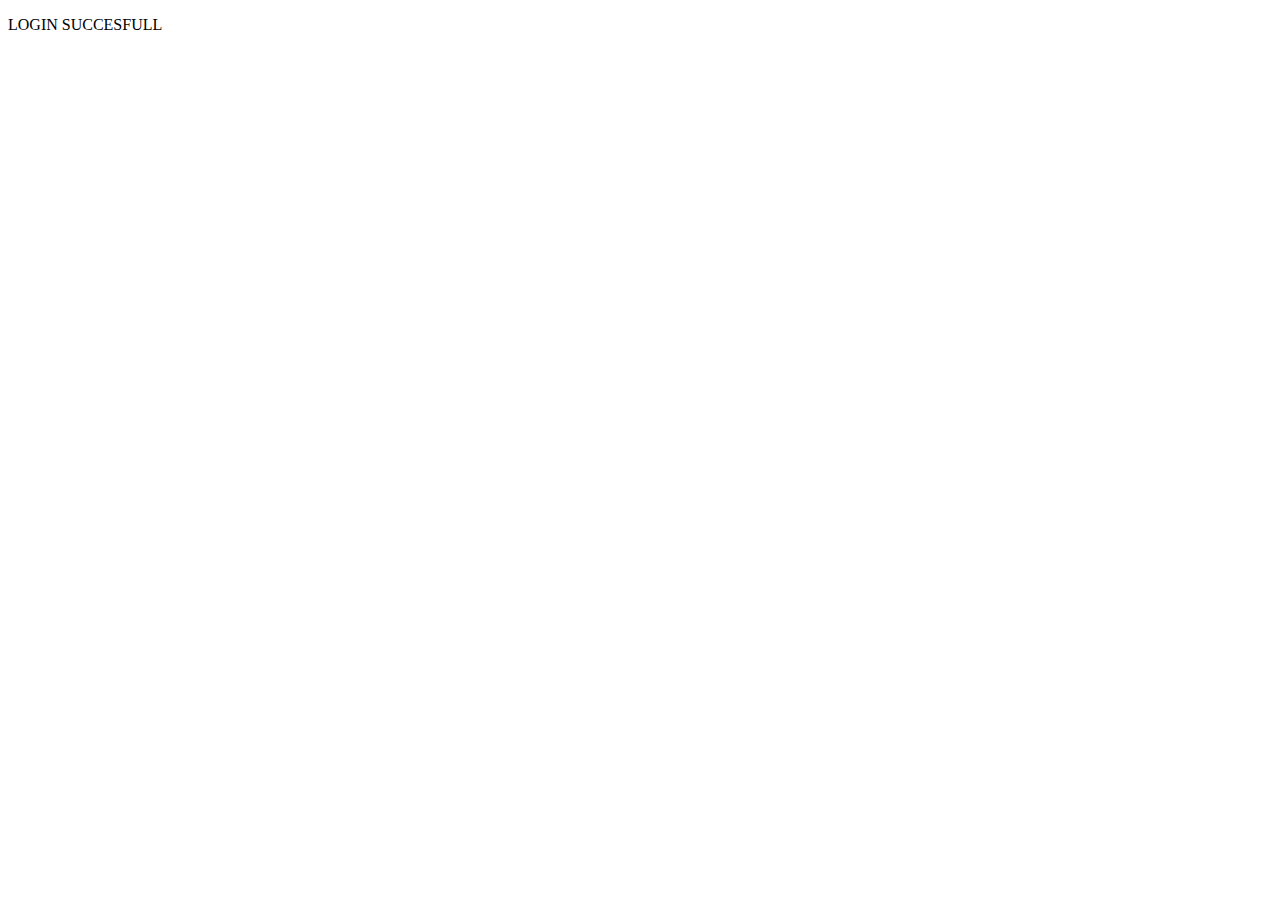
==== src/main/resources/templates/compare.html @ 1e2c6398 "Created registration and login page" ====
<!DOCTYPE html>
<html lang="en" xmlns:layout="http://www.ultraq.net.nz/thymeleaf/layout"
      layout:decorate="~{layouts/layoutDefault}">
<body>
<div layout:fragment="content">

    <p> LOGIN SUCCESFULL </p>
</div>
</body>
</html>
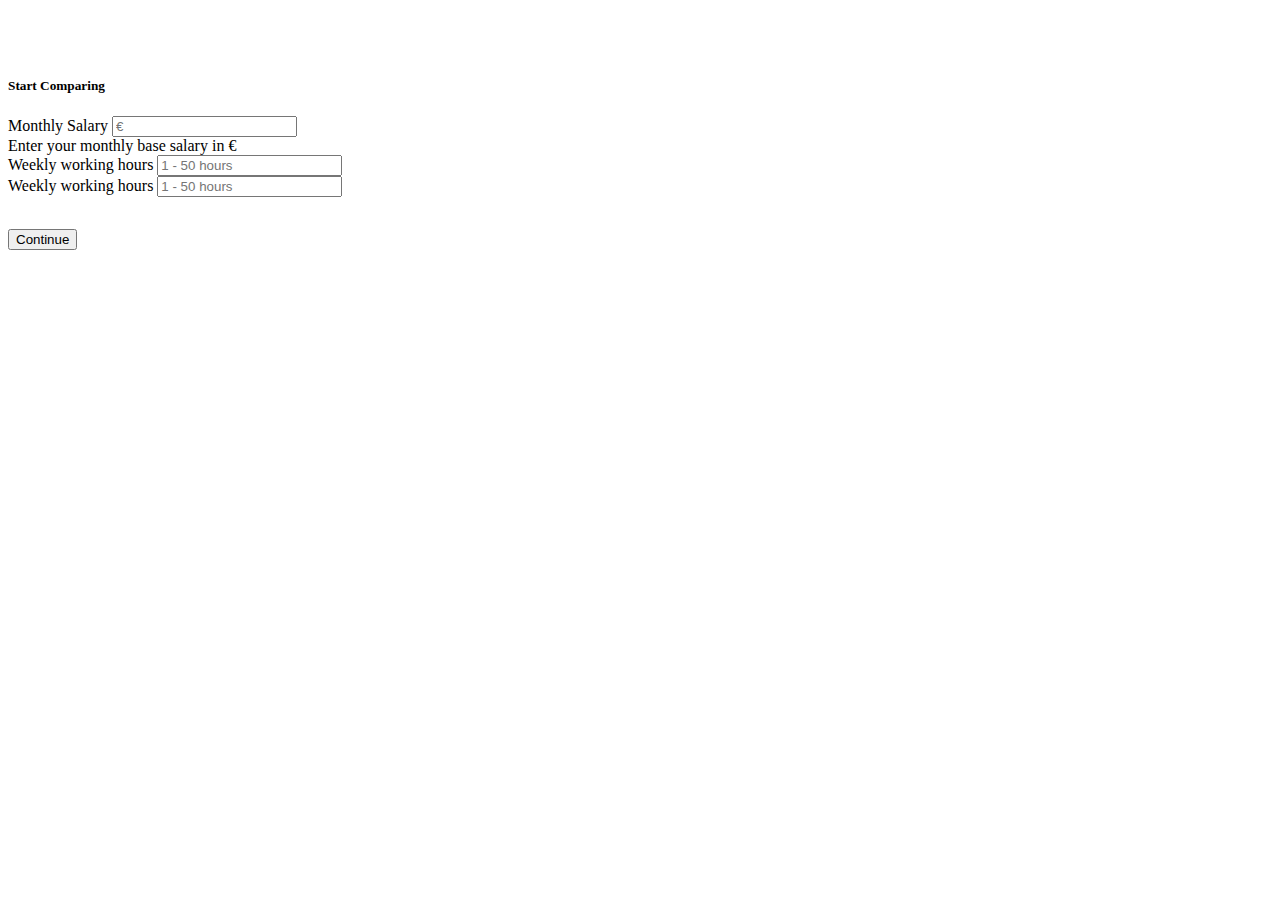
==== commit fe4de22d: "Company dropdown selector made" ====
--- a/src/main/resources/templates/compare.html
+++ b/src/main/resources/templates/compare.html
@@ -3,8 +3,38 @@
       layout:decorate="~{layouts/layoutDefault}">
 <body>
 <div layout:fragment="content">
+    <div style="padding-top: 3rem"></div>
+    <div class="container outline">
+        <div class="row row-cols-1">
+            <div class="col">
+                <div class="card">
+                    <div class="card-body">
+                        <h5 class="card-title text-center purple_text">Start Comparing</h5>
+                        <form th:action="${package}" th:method="post" th:object="${benefitPackageForm}">
+                                    <div class="mb-3">
+                                        <label class="form-label">Monthly Salary</label>
+                                        <input th:field="*{salaryMonthly}" autocomplete="off"  class="form-control w-auto" placeholder="€ " type="text" aria-describedby="salaryHelp">
+                                        <div id="salaryHelp" class="form-text">Enter your monthly base salary in €</div>
+                                    </div>
+                                    <div class="mb-3">
+                                        <label class="form-label">Weekly working hours</label>
+                                        <input th:field="*{hoursPerWeek}" type="number" class="form-control w-auto" placeholder="1 - 50 hours">
+                                    </div>
+                                    <div class="mb-3">
+                                        <label class="form-label">Weekly working hours</label>
+                                        <input th:field="*{hoursPerWeek}" type="number" class="form-control w-auto" placeholder="1 - 50 hours">
+                                    </div>
+                        </form>
 
-    <p> LOGIN SUCCESFULL </p>
+                    </div>
+                </div>
+            </div>
+        </div>
+    </div>
+    <div class=" col text-center" style="padding-top: 2rem">
+        <button class="btn btn-primary btn-lg submit_button" type="submit" onclick="submitForms()">Continue</button>
+    </div>
+</div>
 </div>
 </body>
 </html>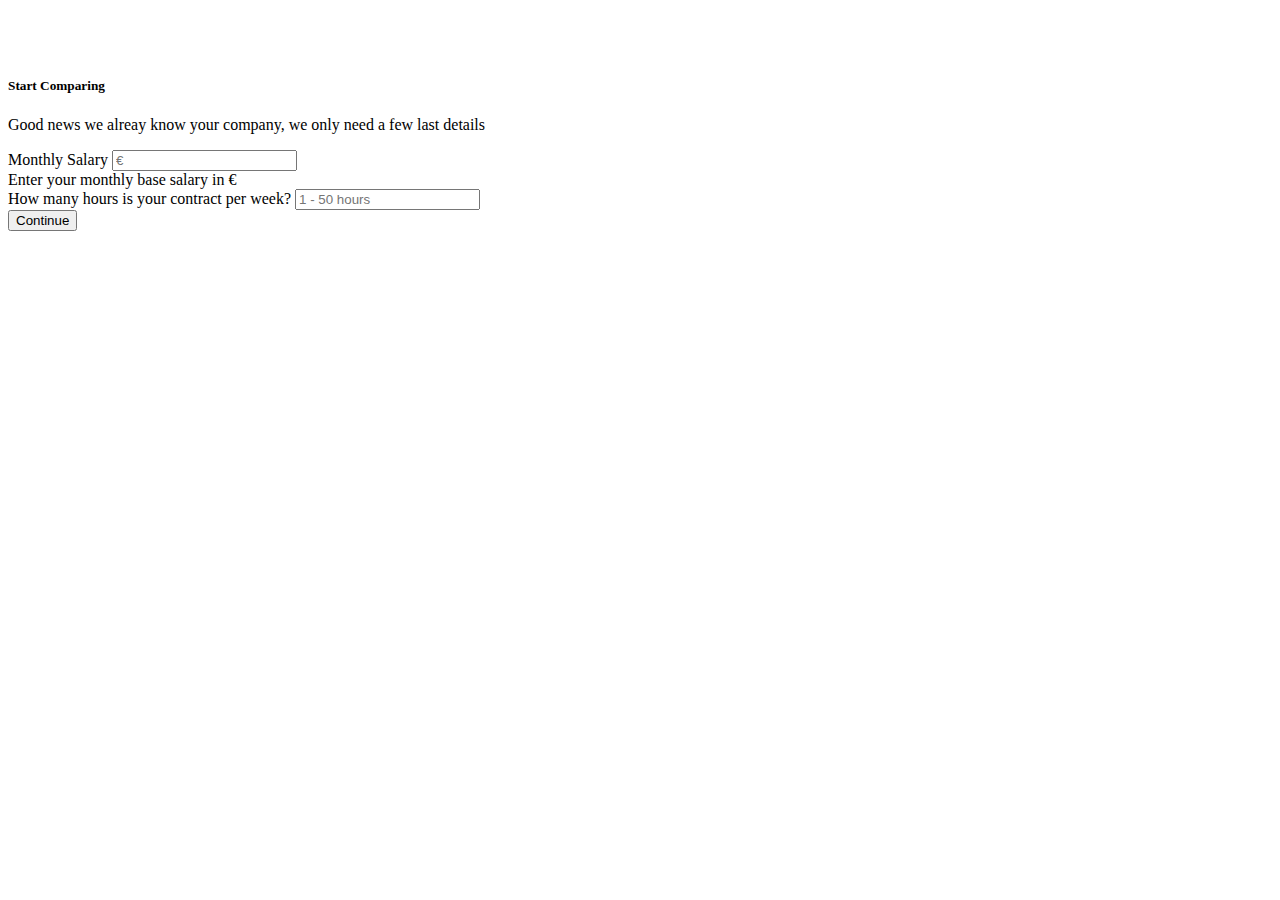
==== commit 081be2d7: "Added field to evaluate compensation package" ====
--- a/src/main/resources/templates/compare.html
+++ b/src/main/resources/templates/compare.html
@@ -10,20 +10,19 @@
                 <div class="card">
                     <div class="card-body">
                         <h5 class="card-title text-center purple_text">Start Comparing</h5>
-                        <form th:action="${package}" th:method="post" th:object="${benefitPackageForm}">
+                        <div class="center">
+                            <p>Good news we alreay know your company, we only need a few last details</p>
+                        <form th:action="${packagecao}" th:method="post" th:object="${benefitPackageForm}">
                                     <div class="mb-3">
                                         <label class="form-label">Monthly Salary</label>
                                         <input th:field="*{salaryMonthly}" autocomplete="off"  class="form-control w-auto" placeholder="€ " type="text" aria-describedby="salaryHelp">
                                         <div id="salaryHelp" class="form-text">Enter your monthly base salary in €</div>
                                     </div>
                                     <div class="mb-3">
-                                        <label class="form-label">Weekly working hours</label>
+                                        <label class="form-label">How many hours is your contract per week?</label>
                                         <input th:field="*{hoursPerWeek}" type="number" class="form-control w-auto" placeholder="1 - 50 hours">
                                     </div>
-                                    <div class="mb-3">
-                                        <label class="form-label">Weekly working hours</label>
-                                        <input th:field="*{hoursPerWeek}" type="number" class="form-control w-auto" placeholder="1 - 50 hours">
-                                    </div>
+                            <button class="btn btn-primary btn-lg submit_button" type="submit">Continue</button>
                         </form>
 
                     </div>
@@ -32,7 +31,7 @@
         </div>
     </div>
     <div class=" col text-center" style="padding-top: 2rem">
-        <button class="btn btn-primary btn-lg submit_button" type="submit" onclick="submitForms()">Continue</button>
+
     </div>
 </div>
 </div>
